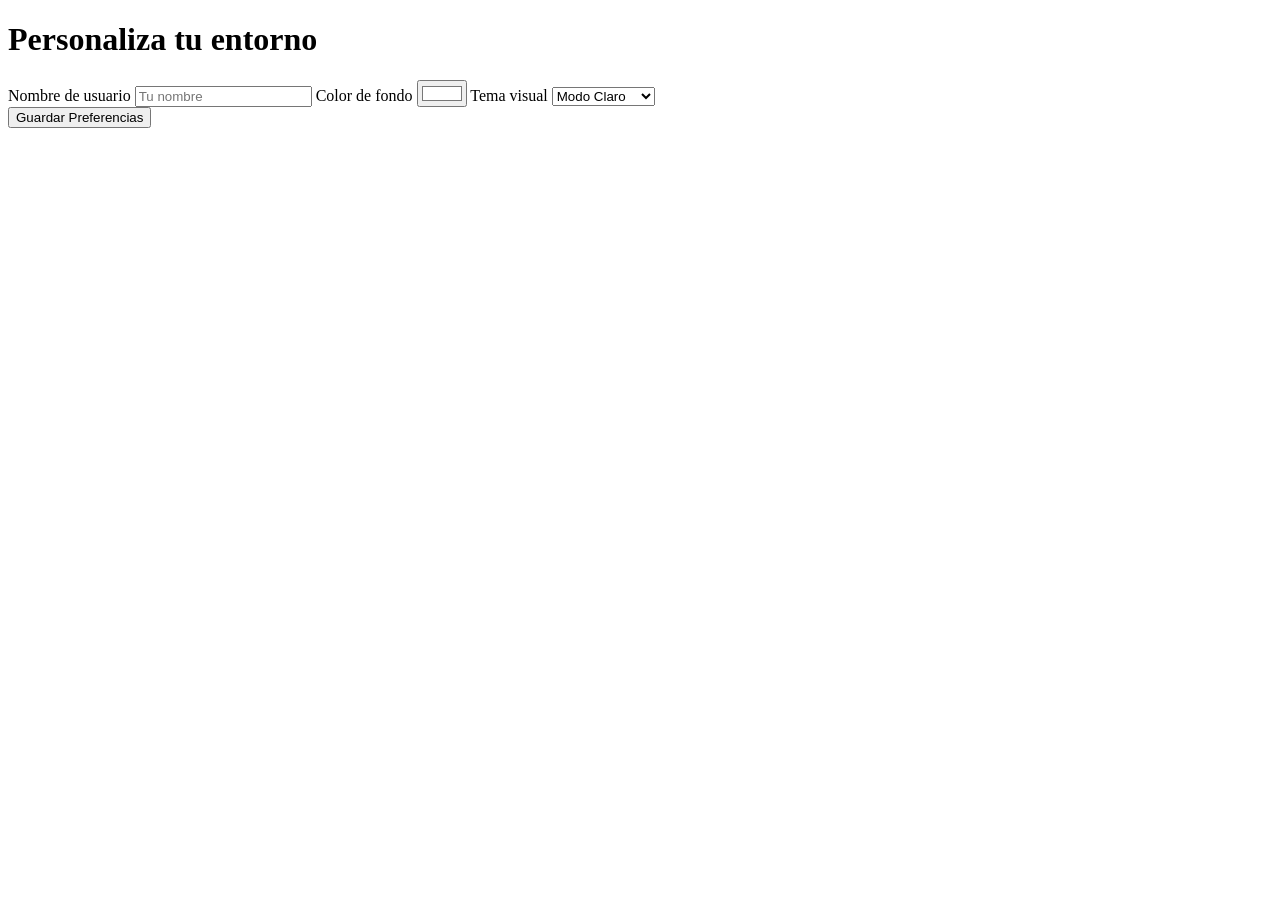
==== index.html @ 2cebfe88 "Index, style y js upload" ====
<!DOCTYPE html>
<html lang="es">

<head>
    <meta charset="UTF-8">
    <meta name="viewport" content="width=device-width, initial-scale=1">
    <title>Personalizador de interfaz</title>
    <link rel="stylesheet" href="estilos.css">
</head>

<body>
    <main class="panel">
        <h1>Personaliza tu entorno</h1>

        <!-- Contenedor vacío: el bloque de bienvenida se inyecta desde script.js -->
        <div id="contenedor-bienvenida"></div>

        <form id="formulario" autocomplete="off">
            <label for="nombre-usuario">Nombre de usuario</label>
            <input type="text" id="nombre-usuario" placeholder="Tu nombre">

            <label for="color-fondo">Color de fondo</label>
            <input type="color" id="color-fondo" value="#ffffff">

            <label for="tema-visual">Tema visual</label>
            <select id="tema-visual">
                <option value="claro">Modo Claro</option>
                <option value="oscuro">Modo Oscuro</option>
            </select>

            <div class="acciones">
                <!-- type="submit": al pulsarlo se dispara el evento "submit" del formulario -->
                <button type="submit">Guardar Preferencias</button>
            </div>
        </form>
    </main>

    <script src="script.js"></script>
</body>

</html>
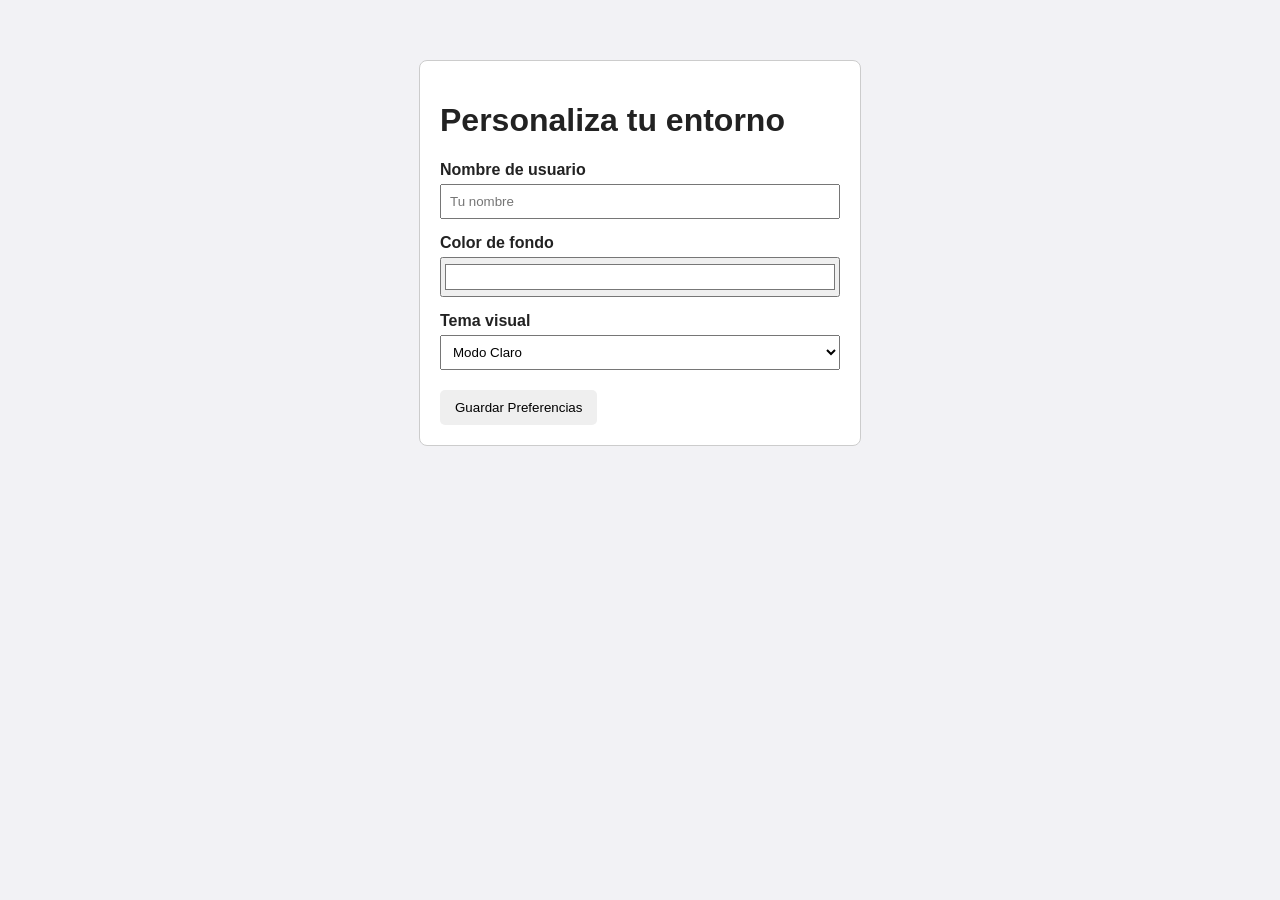
==== commit 3c27cf13: "add GitHub Pages deployment workflow and rename stylesheet reference" ====
--- a/index.html
+++ b/index.html
@@ -5,7 +5,7 @@
     <meta charset="UTF-8">
     <meta name="viewport" content="width=device-width, initial-scale=1">
     <title>Personalizador de interfaz</title>
-    <link rel="stylesheet" href="estilos.css">
+    <link rel="stylesheet" href="styles.css">
 </head>
 
 <body>
--- a/styles.css
+++ b/styles.css
@@ -0,0 +1,70 @@
+body {
+    font-family: Arial, sans-serif;
+    background-color: #f2f2f5;
+    color: #222222;
+    margin: 0;
+    padding: 20px;
+}
+
+.panel {
+    max-width: 400px;
+    margin: 40px auto;
+    padding: 20px;
+    background-color: #ffffff;
+    border: 1px solid #cccccc;
+    border-radius: 8px;
+}
+
+#contenedor-bienvenida h2 {
+    margin: 0 0 5px 0;
+}
+
+label {
+    display: block;
+    margin-top: 15px;
+    margin-bottom: 5px;
+    font-weight: bold;
+}
+
+input,
+select {
+    width: 100%;
+    padding: 8px;
+    box-sizing: border-box;
+}
+
+input[type="color"] {
+    height: 40px;
+    padding: 2px;
+}
+
+.acciones {
+    margin-top: 20px;
+}
+
+button {
+    padding: 10px 15px;
+    border: none;
+    border-radius: 5px;
+}
+
+body.tema-claro {
+    color: #ffffff;
+}
+
+body.tema-oscuro {
+    background-color: #1a1a1f;
+    color: #f0f0f0;
+}
+
+body.tema-oscuro .panel {
+    background-color: #2a2a33;
+    border-color: #555555;
+}
+
+body.tema-oscuro input,
+body.tema-oscuro select {
+    background-color: #3a3a45;
+    color: #f0f0f0;
+    border: 1px solid #666666;
+}
